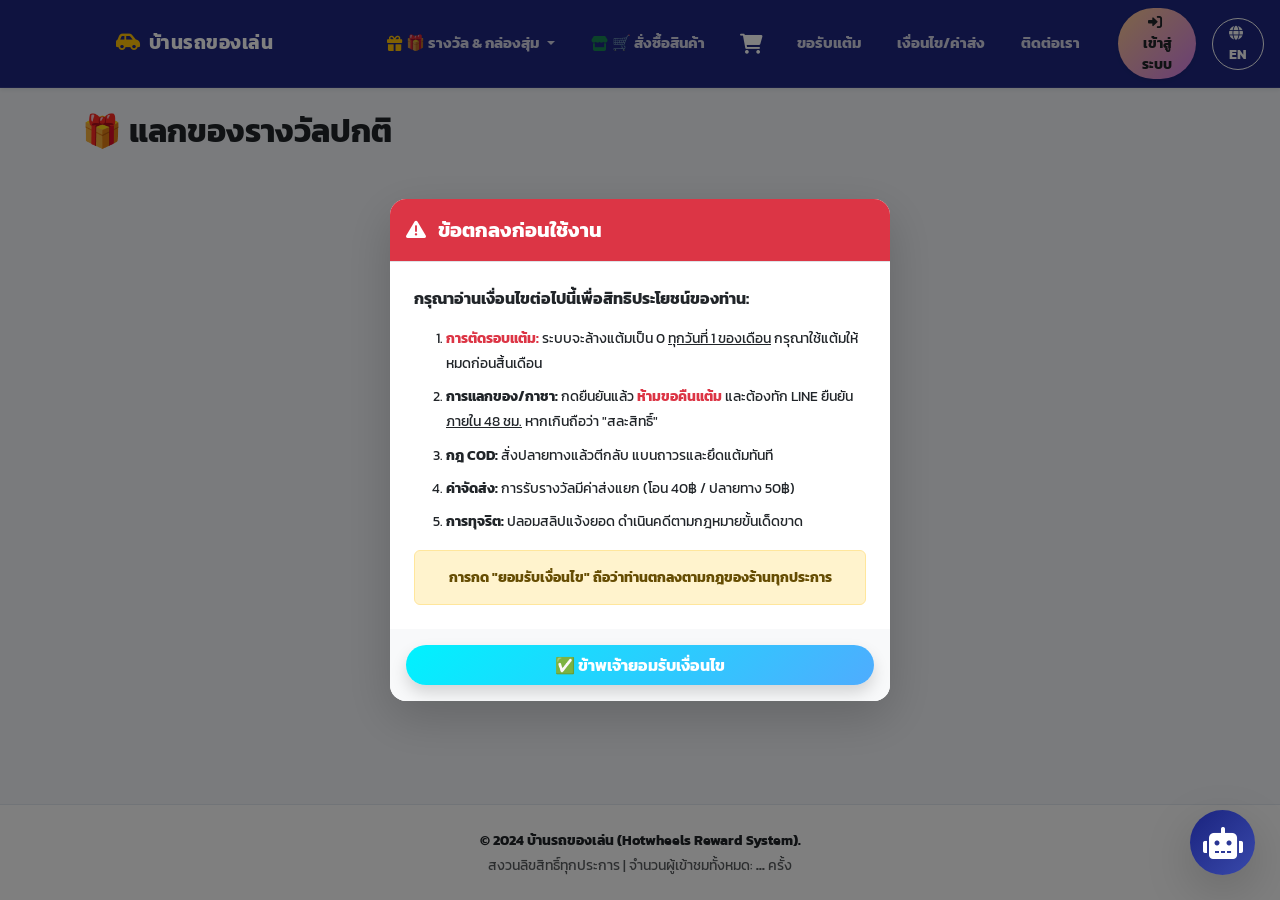
==== index.html @ 3cea78c5 "บ้านรถของเล่น V.1" ====
<!doctype html>
<html lang="th">
  <head>
    <meta charset="UTF-8" />
    <meta name="viewport" content="width=device-width, initial-scale=1.0, maximum-scale=1.0, user-scalable=no" />
    <title>บ้านรถของเล่น & Card Game</title>
    
    <link href="https://cdn.jsdelivr.net/npm/bootstrap@5.3.0/dist/css/bootstrap.min.css" rel="stylesheet" />
    <script src="https://cdn.jsdelivr.net/npm/sweetalert2@11"></script>
    <link rel="stylesheet" href="https://cdnjs.cloudflare.com/ajax/libs/font-awesome/6.0.0/css/all.min.css" />
    
    <link rel="stylesheet" href="css/main.css" />
  </head>
  <body>
    <nav class="navbar navbar-expand-lg navbar-dark shadow-sm sticky-top py-2">
        <div class="container-fluid px-2 px-md-3 flex-lg-row flex-column align-items-lg-center align-items-start"> 
            
            <!-- แถวที่ 1 (บนมือถือ): โลโก้และชื่อร้าน (จัดกึ่งกลาง) -->
            <div class="d-flex w-100 justify-content-center align-items-center position-relative mb-2 mb-lg-0">
                <a class="navbar-brand m-0 fw-bold" onclick="showPage('home')" style="white-space: nowrap; font-size: 1.2rem; cursor: pointer;">
                    <i class="fas fa-car-side text-warning me-2"></i>บ้านรถของเล่น
                </a>
                
                <!-- ปุ่มเมนู Hamburger (อยู่ขวาสุด) -->
                <button class="navbar-toggler border-0 p-1 position-absolute end-0" type="button" data-bs-toggle="collapse" data-bs-target="#navbarNav">
                    <span class="navbar-toggler-icon" style="width: 1.2em; height: 1.2em;"></span>
                </button>
            </div>
            
            <!-- แถวที่ 2 (บนมือถือ): เมนูไอคอนต่างๆ -->
            <div class="d-flex w-100 justify-content-center d-lg-none" id="mobile-top-icons">
                <!-- ข้อมูลไอคอนจาก app.js จะมาโผล่ตรงนี้ -->
            </div>

            <!-- เมนูหลักบน Desktop -->
            <div class="collapse navbar-collapse mt-2 mt-lg-0 w-100" id="navbarNav">
                <ul class="navbar-nav ms-auto align-items-lg-center" id="nav-menu"></ul>
            </div>
            
        </div>
    </nav>
    
    <nav id="mobile-bottom-nav" class="mobile-bottom-nav d-lg-none"></nav>
    
    <main class="container mt-4 mb-5" id="app-content"></main>

    <footer>
      <div class="container">
        <p class="mb-1 fw-bold text-dark">
          © 2024 บ้านรถของเล่น (Hotwheels Reward System).
        </p>
        <p class="mb-0 text-muted">
          สงวนลิขสิทธิ์ทุกประการ | จำนวนผู้เข้าชมทั้งหมด: <span id="visitCount" class="fw-bold">...</span> ครั้ง
        </p>
      </div>
    </footer>

    <div class="modal fade" id="termsIntroModal" data-bs-backdrop="static" tabindex="-1">
      <div class="modal-dialog modal-dialog-centered modal-dialog-scrollable">
        <div class="modal-content border-0 rounded-4 shadow-lg">
          <div class="modal-header bg-danger text-white">
            <h5 class="modal-title fw-bold"><i class="fas fa-exclamation-triangle me-2"></i> ข้อตกลงก่อนใช้งาน</h5>
          </div>
          <div class="modal-body p-4">
            <p class="text-dark fw-bold mb-3">กรุณาอ่านเงื่อนไขต่อไปนี้เพื่อสิทธิประโยชน์ของท่าน:</p>
            <ol class="small text-dark" style="line-height: 1.8">
              <li class="mb-2"><b class="text-danger">การตัดรอบแต้ม:</b> ระบบจะล้างแต้มเป็น 0 <u>ทุกวันที่ 1 ของเดือน</u> กรุณาใช้แต้มให้หมดก่อนสิ้นเดือน</li>
              <li class="mb-2"><b>การแลกของ/กาชา:</b> กดยืนยันแล้ว <span class="text-danger fw-bold">ห้ามขอคืนแต้ม</span> และต้องทัก LINE ยืนยัน <u>ภายใน 48 ชม.</u> หากเกินถือว่า "สละสิทธิ์"</li>
              <li class="mb-2"><b>กฎ COD:</b> สั่งปลายทางแล้วตีกลับ แบนถาวรและยึดแต้มทันที</li>
              <li class="mb-2"><b>ค่าจัดส่ง:</b> การรับรางวัลมีค่าส่งแยก (โอน 40฿ / ปลายทาง 50฿)</li>
              <li><b>การทุจริต:</b> ปลอมสลิปแจ้งยอด ดำเนินคดีตามกฎหมายขั้นเด็ดขาด</li>
            </ol>
            <div class="alert alert-warning small mb-0 fw-bold text-center mt-3">การกด "ยอมรับเงื่อนไข" ถือว่าท่านตกลงตามกฎของร้านทุกประการ</div>
          </div>
          <div class="modal-footer border-0 d-flex justify-content-center bg-light">
            <button type="button" class="btn btn-success fw-bold w-100 rounded-pill py-2 shadow" onclick="acceptTerms()">✅ ข้าพเจ้ายอมรับเงื่อนไข</button>
          </div>
        </div>
      </div>
    </div>

    <div class="modal fade" id="authModal" tabindex="-1">
      <div class="modal-dialog modal-dialog-centered">
        <div class="modal-content" style="border-radius: 20px; border: none; box-shadow: 0 20px 40px rgba(0, 0, 0, 0.2);">
          <div class="modal-header border-0 text-center d-block pb-0 pt-4">
            <h4 class="modal-title fw-bold" style="color: var(--brand-color);" id="authTitle">เข้าสู่ระบบ</h4>
          </div>
          <div class="modal-body p-4" id="authBody"></div>
        </div>
      </div>
    </div>

    <div class="modal fade" id="imageModal" tabindex="-1">
      <div class="modal-dialog modal-dialog-centered modal-lg">
        <div class="modal-content bg-transparent border-0">
          <div class="modal-body text-center position-relative p-0">
            <button type="button" class="btn-close btn-close-white position-absolute top-0 end-0 m-3 shadow" data-bs-dismiss="modal" style="z-index: 1055"></button>
            <img id="fullSizeImage" src="" class="img-fluid rounded-4 shadow-lg" style="max-height: 85vh; border: 4px solid white" />
          </div>
        </div>
      </div>
    </div>

    <div id="ai-chat-widget" class="fixed-bottom-right">
      <button class="btn btn-primary rounded-circle shadow-lg chat-fab d-flex align-items-center justify-content-center" onclick="toggleChat()">
        <i class="fas fa-robot fs-2"></i>
      </button>

      <div id="chat-box" class="card shadow-lg chat-box-ui d-none">
        <div class="card-header bg-primary text-white d-flex justify-content-between align-items-center py-3 border-0">
          <span class="fw-bold"><i class="fas fa-robot me-2 text-warning"></i> AI ผู้ช่วยอัจฉริยะ</span>
          <button type="button" class="btn-close btn-close-white" onclick="toggleChat()"></button>
        </div>
        
        <div class="card-body p-3 chat-messages-area d-flex flex-column" id="chatMessages">
          </div>
        
        <div class="card-footer bg-white border-top p-2">
          <div class="input-group bg-light rounded-pill p-1 border">
            <input type="text" id="chatInput" class="form-control border-0 bg-transparent shadow-none" placeholder="ถามราคารถ, วิธีใช้งาน, กาชา..." autocomplete="off" onkeypress="if(event.key==='Enter') sendChatMessage()">
            <button class="btn btn-primary rounded-circle shadow-sm" style="width: 40px; height: 40px;" onclick="sendChatMessage()">
              <i class="fas fa-paper-plane"></i>
            </button>
          </div>
        </div>
      </div>
    </div>

    <script>
      if (window.top !== window.self) { window.top.location = window.self.location; }
      document.addEventListener("contextmenu", (e) => e.preventDefault());
      document.addEventListener("dragstart", (e) => e.preventDefault());
      document.addEventListener("keydown", function (e) {
        if (e.code === "F12" || e.keyCode === 123) { e.preventDefault(); return false; }
        if (e.ctrlKey || e.metaKey) {
          const code = e.code;
          if (code === "KeyS" || code === "KeyU" || code === "KeyP") { e.preventDefault(); return false; }
          if (e.shiftKey && (code === "KeyI" || code === "KeyJ" || code === "KeyC")) { e.preventDefault(); return false; }
        }
      });
    </script>

    <script src="https://cdn.jsdelivr.net/npm/bootstrap@5.3.0/dist/js/bootstrap.bundle.min.js"></script>
    <script src="js/api.js"></script>
    <script src="js/core.js"></script>
    <script src="js/shop.js"></script>
    <script src="js/reward.js"></script>
    <script src="js/member.js"></script>
    <script src="js/app.js"></script>
  </body>
</html>
---- css/main.css ----
/* =========================================
   🎨 main.css - Modern UI สำหรับหน้าร้าน (index.html)
   ========================================= */

@import url('https://fonts.googleapis.com/css2?family=Kanit:wght@300;400;500;600;700&display=swap');

:root {
    --brand-color: #1a237e;
    --brand-color-hover: #0d47a1;
    --accent-color: #ffca28;
    --bg-light: #f4f7fb;
    --card-bg: #ffffff;
    --text-main: #2d3748;
}

body {
    background-color: var(--bg-light);
    font-family: "Kanit", sans-serif;
    overflow-x: hidden;
    -webkit-user-select: none;
    user-select: none;
    display: flex;
    flex-direction: column;
    min-height: 100vh;
    color: var(--text-main);
}

img { -webkit-user-drag: none; pointer-events: auto; }
main { flex: 1; }
button, a { cursor: pointer; }

/* --- 🌟 Navbar (Modern & Clean) --- */
.navbar {
    background: rgba(26, 35, 126, 0.98) !important;
    backdrop-filter: blur(12px);
    -webkit-backdrop-filter: blur(12px);
    padding: 15px 0; /* เพิ่มพื้นที่แนวตั้งให้โปร่งขึ้น */
    border-bottom: 1px solid rgba(255, 255, 255, 0.08);
    transition: all 0.3s ease;
    box-shadow: 0 4px 20px rgba(0, 0, 0, 0.15);
}
.navbar-brand { 
    font-weight: 800; 
    letter-spacing: 0.5px; 
    font-size: 1.4rem; 
    cursor: pointer; 
    color: #ffffff !important;
}

/* แต่งปุ่มเมนูให้ดูมินิมอล */
.nav-link {
    font-weight: 500; 
    color: rgba(255, 255, 255, 0.8) !important;
    padding: 8px 14px !important; 
    font-size: 0.95rem;
    transition: 0.3s all ease; 
    border-radius: 8px;
    white-space: nowrap; /* ป้องกันข้อความตกบรรทัด */
}

/* Hover Effect แบบนุ่มนวล */
.nav-link:hover { 
    color: var(--accent-color) !important; 
    background: rgba(255,255,255,0.1); 
    transform: translateY(-2px); 
}

/* Dropdown สไตล์ใหม่ */
.dropdown-menu { 
    border-radius: 16px; 
    padding: 10px; 
    margin-top: 15px; 
    box-shadow: 0 20px 40px rgba(0, 0, 0, 0.2); 
    border: 1px solid rgba(0,0,0,0.05);
    background: #ffffff;
}
.dropdown-item { 
    border-radius: 8px; 
    padding: 10px 15px; 
    font-size: 0.95rem; 
    transition: 0.2s; 
    font-weight: 500; 
}
.dropdown-item:hover { 
    background-color: #f8fafc; 
    color: var(--brand-color); 
    transform: translateX(4px); /* เลื่อนขวานิดนึงตอนชี้ */
}

/* --- 🪙 Point Badge (ป้ายแสดงแต้ม) --- */
.pts-badge-container {
    background: rgba(0, 0, 0, 0.2);
    border: 1px solid rgba(255, 255, 255, 0.15);
    padding: 6px 16px; 
    border-radius: 50px;
    display: flex; 
    align-items: center; 
    gap: 8px;
    color: var(--accent-color); 
    font-weight: 700; 
    font-size: 0.95rem;
    box-shadow: inset 0 2px 4px rgba(0,0,0,0.1);
}
.sync-btn { color: rgba(255,255,255,0.6); cursor: pointer; transition: 0.4s; }
.sync-btn:hover { color: var(--accent-color); transform: rotate(180deg); }

/* --- 🛍️ Product Cards --- */
.product-card {
    background: var(--card-bg); border: none; border-radius: 20px;
    transition: all 0.3s cubic-bezier(0.25, 0.8, 0.25, 1); overflow: hidden;
    box-shadow: 0 5px 15px rgba(0,0,0,0.05);
}
.product-card:hover { transform: translateY(-8px); box-shadow: 0 15px 30px rgba(0,0,0,0.12); }
.product-card img { cursor: zoom-in; transition: 0.4s ease; }
.product-card img:hover { transform: scale(1.05); }
.btn-primary { background: linear-gradient(135deg, var(--brand-color), #3949ab); border: none; transition: 0.3s; }
.btn-primary:hover { background: linear-gradient(135deg, #3949ab, var(--brand-color-hover)); box-shadow: 0 5px 15px rgba(26, 35, 126, 0.4); transform: translateY(-2px); }

/* --- 🔔 Notification Bell --- */
.noti-bell { position: relative; cursor: pointer; font-size: 1.2rem; }
.noti-badge { position: absolute; top: -2px; right: -8px; background: #ff4757; color: white; border-radius: 50%; padding: 3px 6px; font-size: 0.65rem; font-weight: bold; border: 2px solid var(--brand-color); }

/* --- 🎲 Gacha 3D System --- */
.gacha-board { perspective: 1000px; display: flex; flex-wrap: wrap; justify-content: center; gap: 15px; padding: 20px; max-width: 600px; margin: 0 auto; }
.gacha-card { width: 100px; height: 140px; cursor: pointer; position: relative; }
.gacha-card-inner { width: 100%; height: 100%; transition: transform 0.8s cubic-bezier(0.175, 0.885, 0.32, 1.275); transform-style: preserve-3d; position: relative; box-shadow: 0 5px 15px rgba(0,0,0,0.3); border-radius: 12px; }
.gacha-card.flipped .gacha-card-inner { transform: rotateY(180deg) scale(1.15); box-shadow: 0 15px 35px rgba(255, 202, 40, 0.6); z-index: 10; }
.gacha-card.disabled { pointer-events: none; opacity: 0.4; filter: grayscale(80%); transition: 0.5s; }
.card-face { width: 100%; height: 100%; -webkit-backface-visibility: hidden; backface-visibility: hidden; position: absolute; border-radius: 12px; overflow: hidden; }
.card-front { background: linear-gradient(135deg, var(--brand-color), #3949ab); display: flex; align-items: center; justify-content: center; border: 3px solid var(--accent-color); background-image: repeating-linear-gradient(45deg, rgba(255,255,255,0.05) 0px, rgba(255,255,255,0.05) 10px, transparent 10px, transparent 20px); }
.card-number { font-size: 3.5rem; font-weight: bold; color: white; text-shadow: 2px 2px 0px #e6b800; }
.card-back { background: #fff; transform: rotateY(180deg); display: flex; flex-direction: column; align-items: center; justify-content: center; border: 3px solid #00e676; }
.card-back img { width: 100%; height: 80px; object-fit: contain; padding: 5px; border-bottom: 2px solid #f1f5f9; }
.card-back .prize-name { font-size: 0.7rem; font-weight: bold; text-align: center; padding: 5px; color: var(--brand-color); line-height: 1.2; }

/* --- 📱 Floating Mobile Bottom Nav (App-Like) --- */
.mobile-bottom-nav { display: none; }

@media (max-width: 991.98px) {
    body { padding-bottom: 100px; } 
    .navbar-toggler, #navbarNav { display: none !important; }
    
    /* กรอบเมนูแบบลอย (Floating Dock) */
    .mobile-bottom-nav {
        display: flex; position: fixed; bottom: 20px; left: 15px; right: 15px;
        background: rgba(255, 255, 255, 0.95);
        backdrop-filter: blur(15px); -webkit-backdrop-filter: blur(15px);
        box-shadow: 0 10px 30px rgba(0,0,0,0.15);
        z-index: 1050; justify-content: space-around;
        padding: 10px 5px; border-radius: 30px;
    }
    .mobile-nav-item {
        display: flex; flex-direction: column; align-items: center;
        color: #94a3b8; text-decoration: none; font-size: 0.65rem; font-weight: 700;
        width: 20%; cursor: pointer; transition: 0.3s;
    }
    .mobile-nav-item i { font-size: 1.3rem; margin-bottom: 4px; transition: 0.3s; }
    
    /* เมื่อเมนูนั้นถูกเลือก (Active) */
    .mobile-nav-item.active { color: var(--brand-color); }
    .mobile-nav-item.active i { transform: translateY(-3px) scale(1.15); color: var(--brand-color); }
    
    /* ปุ่มร้านค้าแบบวงกลมเด้งออกขอบ */
    .mobile-nav-item.special-btn i {
        background: linear-gradient(135deg, #10b981, #047857);
        color: white; width: 55px; height: 55px;
        display: flex; align-items: center; justify-content: center;
        border-radius: 50%; box-shadow: 0 8px 20px rgba(16, 185, 129, 0.4);
        margin-top: -30px; font-size: 1.5rem; border: 4px solid #f4f7fb;
    }
    /* ดันแชทบอทให้สูงขึ้นไม่ให้บังเมนู */
    .fixed-bottom-right { bottom: 100px !important; right: 15px !important; }
}

@media (max-width: 390px) {
    .navbar-brand { font-size: 1rem !important; }
    .navbar-brand i { font-size: 1rem !important; }
}

/* =========================================
   💬 AI Chat Assistant Styles 
   ========================================= */
.fixed-bottom-right { position: fixed; bottom: 25px; right: 25px; z-index: 9999; }

.chat-fab { width: 65px; height: 65px; animation: bounceFloat 3s infinite ease-in-out; }
@keyframes bounceFloat { 
    0%, 100% { transform: translateY(0); box-shadow: 0 5px 15px rgba(26,35,126,0.3); } 
    50% { transform: translateY(-10px); box-shadow: 0 15px 25px rgba(26,35,126,0.4); } 
}

.chat-box-ui {
    width: 360px; max-width: 90vw; position: absolute; bottom: 80px; right: 0;
    border-radius: 20px; overflow: hidden; display: flex; flex-direction: column;
    border: none; z-index: 10000;
}

.chat-messages-area { height: 380px; overflow-y: auto; background-color: #f8fafc; scroll-behavior: smooth; }
.chat-messages-area::-webkit-scrollbar { width: 5px; }
.chat-messages-area::-webkit-scrollbar-thumb { background: #cbd5e1; border-radius: 10px; }

.chat-bubble {
    max-width: 85%; padding: 12px 16px; border-radius: 18px;
    font-size: 0.9rem; line-height: 1.5; margin-bottom: 12px;
    word-wrap: break-word; position: relative;
}
.chat-ai { 
    background-color: #ffffff; color: #334155; border: 1px solid #e2e8f0;
    border-bottom-left-radius: 4px; align-self: flex-start; box-shadow: 0 2px 5px rgba(0,0,0,0.02);
}
.chat-user { 
    background: linear-gradient(135deg, #3b82f6, #2563eb); color: white;
    border-bottom-right-radius: 4px; align-self: flex-end; box-shadow: 0 4px 10px rgba(37,99,235,0.2);
}

.typing-indicator { display: flex; gap: 4px; padding: 5px 10px; }
.typing-dot { width: 6px; height: 6px; background: #94a3b8; border-radius: 50%; animation: typing 1.4s infinite; }
.typing-dot:nth-child(2) { animation-delay: 0.2s; }
.typing-dot:nth-child(3) { animation-delay: 0.4s; }
@keyframes typing { 0%, 100% { transform: translateY(0); } 50% { transform: translateY(-4px); } }

/* --- 🌈 Vibrant UI Enhancements --- */
.btn-success { background: linear-gradient(135deg, #00f2fe 0%, #4facfe 100%) !important; border: none !important; box-shadow: 0 4px 15px rgba(79, 172, 254, 0.4); }
.btn-warning { background: linear-gradient(135deg, #fccb90 0%, #d57eeb 100%) !important; border: none !important; box-shadow: 0 4px 15px rgba(213, 126, 235, 0.4); }
.btn-danger { background: linear-gradient(135deg, #ff0844 0%, #ffb199 100%) !important; border: none !important; box-shadow: 0 4px 15px rgba(255, 8, 68, 0.4); }
.btn-info { background: linear-gradient(135deg, #667eea 0%, #764ba2 100%) !important; border: none !important; box-shadow: 0 4px 15px rgba(118, 75, 162, 0.4); }
.btn:hover { transform: translateY(-3px) scale(1.02); filter: brightness(1.1); transition: all 0.3s ease; }

footer { background: var(--card-bg); color: #64748b; padding: 25px 0; text-align: center; font-size: 0.85rem; margin-top: 50px; border-top: 1px solid #e2e8f0; }
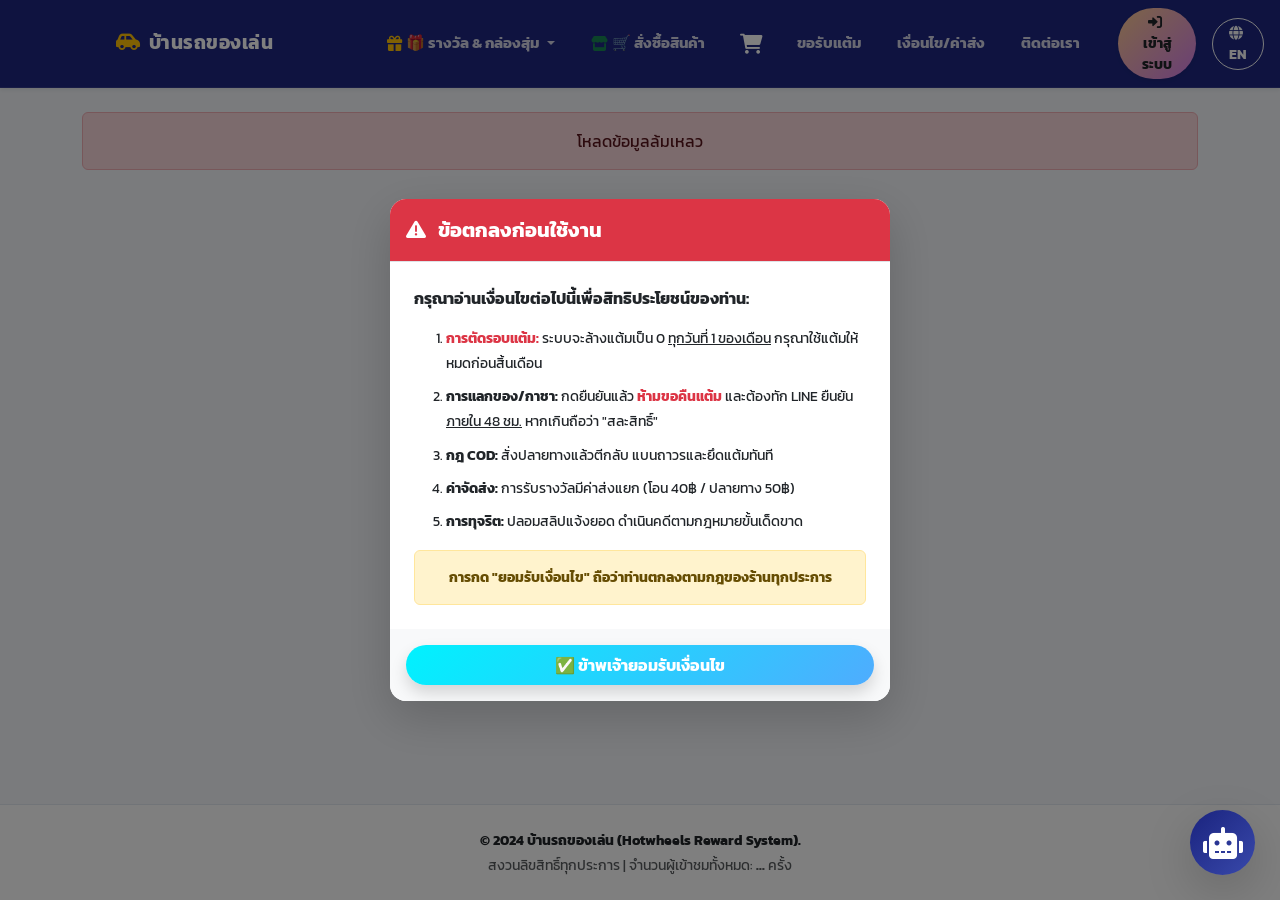
==== commit c032d5c3: "อัปเดตไฟล์ระบบ stock_admin" ====
--- a/index.html
+++ b/index.html
@@ -1,151 +1,151 @@
-<!doctype html>
-<html lang="th">
-  <head>
-    <meta charset="UTF-8" />
-    <meta name="viewport" content="width=device-width, initial-scale=1.0, maximum-scale=1.0, user-scalable=no" />
-    <title>บ้านรถของเล่น & Card Game</title>
-    
-    <link href="https://cdn.jsdelivr.net/npm/bootstrap@5.3.0/dist/css/bootstrap.min.css" rel="stylesheet" />
-    <script src="https://cdn.jsdelivr.net/npm/sweetalert2@11"></script>
-    <link rel="stylesheet" href="https://cdnjs.cloudflare.com/ajax/libs/font-awesome/6.0.0/css/all.min.css" />
-    
-    <link rel="stylesheet" href="css/main.css" />
-  </head>
-  <body>
-    <nav class="navbar navbar-expand-lg navbar-dark shadow-sm sticky-top py-2">
-        <div class="container-fluid px-2 px-md-3 flex-lg-row flex-column align-items-lg-center align-items-start"> 
-            
-            <!-- แถวที่ 1 (บนมือถือ): โลโก้และชื่อร้าน (จัดกึ่งกลาง) -->
-            <div class="d-flex w-100 justify-content-center align-items-center position-relative mb-2 mb-lg-0">
-                <a class="navbar-brand m-0 fw-bold" onclick="showPage('home')" style="white-space: nowrap; font-size: 1.2rem; cursor: pointer;">
-                    <i class="fas fa-car-side text-warning me-2"></i>บ้านรถของเล่น
-                </a>
-                
-                <!-- ปุ่มเมนู Hamburger (อยู่ขวาสุด) -->
-                <button class="navbar-toggler border-0 p-1 position-absolute end-0" type="button" data-bs-toggle="collapse" data-bs-target="#navbarNav">
-                    <span class="navbar-toggler-icon" style="width: 1.2em; height: 1.2em;"></span>
-                </button>
-            </div>
-            
-            <!-- แถวที่ 2 (บนมือถือ): เมนูไอคอนต่างๆ -->
-            <div class="d-flex w-100 justify-content-center d-lg-none" id="mobile-top-icons">
-                <!-- ข้อมูลไอคอนจาก app.js จะมาโผล่ตรงนี้ -->
-            </div>
-
-            <!-- เมนูหลักบน Desktop -->
-            <div class="collapse navbar-collapse mt-2 mt-lg-0 w-100" id="navbarNav">
-                <ul class="navbar-nav ms-auto align-items-lg-center" id="nav-menu"></ul>
-            </div>
-            
-        </div>
-    </nav>
-    
-    <nav id="mobile-bottom-nav" class="mobile-bottom-nav d-lg-none"></nav>
-    
-    <main class="container mt-4 mb-5" id="app-content"></main>
-
-    <footer>
-      <div class="container">
-        <p class="mb-1 fw-bold text-dark">
-          © 2024 บ้านรถของเล่น (Hotwheels Reward System).
-        </p>
-        <p class="mb-0 text-muted">
-          สงวนลิขสิทธิ์ทุกประการ | จำนวนผู้เข้าชมทั้งหมด: <span id="visitCount" class="fw-bold">...</span> ครั้ง
-        </p>
-      </div>
-    </footer>
-
-    <div class="modal fade" id="termsIntroModal" data-bs-backdrop="static" tabindex="-1">
-      <div class="modal-dialog modal-dialog-centered modal-dialog-scrollable">
-        <div class="modal-content border-0 rounded-4 shadow-lg">
-          <div class="modal-header bg-danger text-white">
-            <h5 class="modal-title fw-bold"><i class="fas fa-exclamation-triangle me-2"></i> ข้อตกลงก่อนใช้งาน</h5>
-          </div>
-          <div class="modal-body p-4">
-            <p class="text-dark fw-bold mb-3">กรุณาอ่านเงื่อนไขต่อไปนี้เพื่อสิทธิประโยชน์ของท่าน:</p>
-            <ol class="small text-dark" style="line-height: 1.8">
-              <li class="mb-2"><b class="text-danger">การตัดรอบแต้ม:</b> ระบบจะล้างแต้มเป็น 0 <u>ทุกวันที่ 1 ของเดือน</u> กรุณาใช้แต้มให้หมดก่อนสิ้นเดือน</li>
-              <li class="mb-2"><b>การแลกของ/กาชา:</b> กดยืนยันแล้ว <span class="text-danger fw-bold">ห้ามขอคืนแต้ม</span> และต้องทัก LINE ยืนยัน <u>ภายใน 48 ชม.</u> หากเกินถือว่า "สละสิทธิ์"</li>
-              <li class="mb-2"><b>กฎ COD:</b> สั่งปลายทางแล้วตีกลับ แบนถาวรและยึดแต้มทันที</li>
-              <li class="mb-2"><b>ค่าจัดส่ง:</b> การรับรางวัลมีค่าส่งแยก (โอน 40฿ / ปลายทาง 50฿)</li>
-              <li><b>การทุจริต:</b> ปลอมสลิปแจ้งยอด ดำเนินคดีตามกฎหมายขั้นเด็ดขาด</li>
-            </ol>
-            <div class="alert alert-warning small mb-0 fw-bold text-center mt-3">การกด "ยอมรับเงื่อนไข" ถือว่าท่านตกลงตามกฎของร้านทุกประการ</div>
-          </div>
-          <div class="modal-footer border-0 d-flex justify-content-center bg-light">
-            <button type="button" class="btn btn-success fw-bold w-100 rounded-pill py-2 shadow" onclick="acceptTerms()">✅ ข้าพเจ้ายอมรับเงื่อนไข</button>
-          </div>
-        </div>
-      </div>
-    </div>
-
-    <div class="modal fade" id="authModal" tabindex="-1">
-      <div class="modal-dialog modal-dialog-centered">
-        <div class="modal-content" style="border-radius: 20px; border: none; box-shadow: 0 20px 40px rgba(0, 0, 0, 0.2);">
-          <div class="modal-header border-0 text-center d-block pb-0 pt-4">
-            <h4 class="modal-title fw-bold" style="color: var(--brand-color);" id="authTitle">เข้าสู่ระบบ</h4>
-          </div>
-          <div class="modal-body p-4" id="authBody"></div>
-        </div>
-      </div>
-    </div>
-
-    <div class="modal fade" id="imageModal" tabindex="-1">
-      <div class="modal-dialog modal-dialog-centered modal-lg">
-        <div class="modal-content bg-transparent border-0">
-          <div class="modal-body text-center position-relative p-0">
-            <button type="button" class="btn-close btn-close-white position-absolute top-0 end-0 m-3 shadow" data-bs-dismiss="modal" style="z-index: 1055"></button>
-            <img id="fullSizeImage" src="" class="img-fluid rounded-4 shadow-lg" style="max-height: 85vh; border: 4px solid white" />
-          </div>
-        </div>
-      </div>
-    </div>
-
-    <div id="ai-chat-widget" class="fixed-bottom-right">
-      <button class="btn btn-primary rounded-circle shadow-lg chat-fab d-flex align-items-center justify-content-center" onclick="toggleChat()">
-        <i class="fas fa-robot fs-2"></i>
-      </button>
-
-      <div id="chat-box" class="card shadow-lg chat-box-ui d-none">
-        <div class="card-header bg-primary text-white d-flex justify-content-between align-items-center py-3 border-0">
-          <span class="fw-bold"><i class="fas fa-robot me-2 text-warning"></i> AI ผู้ช่วยอัจฉริยะ</span>
-          <button type="button" class="btn-close btn-close-white" onclick="toggleChat()"></button>
-        </div>
-        
-        <div class="card-body p-3 chat-messages-area d-flex flex-column" id="chatMessages">
-          </div>
-        
-        <div class="card-footer bg-white border-top p-2">
-          <div class="input-group bg-light rounded-pill p-1 border">
-            <input type="text" id="chatInput" class="form-control border-0 bg-transparent shadow-none" placeholder="ถามราคารถ, วิธีใช้งาน, กาชา..." autocomplete="off" onkeypress="if(event.key==='Enter') sendChatMessage()">
-            <button class="btn btn-primary rounded-circle shadow-sm" style="width: 40px; height: 40px;" onclick="sendChatMessage()">
-              <i class="fas fa-paper-plane"></i>
-            </button>
-          </div>
-        </div>
-      </div>
-    </div>
-
-    <script>
-      if (window.top !== window.self) { window.top.location = window.self.location; }
-      document.addEventListener("contextmenu", (e) => e.preventDefault());
-      document.addEventListener("dragstart", (e) => e.preventDefault());
-      document.addEventListener("keydown", function (e) {
-        if (e.code === "F12" || e.keyCode === 123) { e.preventDefault(); return false; }
-        if (e.ctrlKey || e.metaKey) {
-          const code = e.code;
-          if (code === "KeyS" || code === "KeyU" || code === "KeyP") { e.preventDefault(); return false; }
-          if (e.shiftKey && (code === "KeyI" || code === "KeyJ" || code === "KeyC")) { e.preventDefault(); return false; }
-        }
-      });
-    </script>
-
-    <script src="https://cdn.jsdelivr.net/npm/bootstrap@5.3.0/dist/js/bootstrap.bundle.min.js"></script>
-    <script src="js/api.js"></script>
-    <script src="js/core.js"></script>
-    <script src="js/shop.js"></script>
-    <script src="js/reward.js"></script>
-    <script src="js/member.js"></script>
-    <script src="js/app.js"></script>
-  </body>
+<!doctype html>
+<html lang="th">
+  <head>
+    <meta charset="UTF-8" />
+    <meta name="viewport" content="width=device-width, initial-scale=1.0, maximum-scale=1.0, user-scalable=no" />
+    <title>บ้านรถของเล่น & Card Game</title>
+    
+    <link href="https://cdn.jsdelivr.net/npm/bootstrap@5.3.0/dist/css/bootstrap.min.css" rel="stylesheet" />
+    <script src="https://cdn.jsdelivr.net/npm/sweetalert2@11"></script>
+    <link rel="stylesheet" href="https://cdnjs.cloudflare.com/ajax/libs/font-awesome/6.0.0/css/all.min.css" />
+    
+    <link rel="stylesheet" href="css/main.css" />
+  </head>
+  <body>
+    <nav class="navbar navbar-expand-lg navbar-dark shadow-sm sticky-top py-2">
+        <div class="container-fluid px-2 px-md-3 flex-lg-row flex-column align-items-lg-center align-items-start"> 
+            
+            <!-- แถวที่ 1 (บนมือถือ): โลโก้และชื่อร้าน (จัดกึ่งกลาง) -->
+            <div class="d-flex w-100 justify-content-center align-items-center position-relative mb-2 mb-lg-0">
+                <a class="navbar-brand m-0 fw-bold" onclick="showPage('home')" style="white-space: nowrap; font-size: 1.2rem; cursor: pointer;">
+                    <i class="fas fa-car-side text-warning me-2"></i>บ้านรถของเล่น
+                </a>
+                
+                <!-- ปุ่มเมนู Hamburger (อยู่ขวาสุด) -->
+                <button class="navbar-toggler border-0 p-1 position-absolute end-0" type="button" data-bs-toggle="collapse" data-bs-target="#navbarNav">
+                    <span class="navbar-toggler-icon" style="width: 1.2em; height: 1.2em;"></span>
+                </button>
+            </div>
+            
+            <!-- แถวที่ 2 (บนมือถือ): เมนูไอคอนต่างๆ -->
+            <div class="d-flex w-100 justify-content-center d-lg-none" id="mobile-top-icons">
+                <!-- ข้อมูลไอคอนจาก app.js จะมาโผล่ตรงนี้ -->
+            </div>
+
+            <!-- เมนูหลักบน Desktop -->
+            <div class="collapse navbar-collapse mt-2 mt-lg-0 w-100" id="navbarNav">
+                <ul class="navbar-nav ms-auto align-items-lg-center" id="nav-menu"></ul>
+            </div>
+            
+        </div>
+    </nav>
+    
+    <nav id="mobile-bottom-nav" class="mobile-bottom-nav d-lg-none"></nav>
+    
+    <main class="container mt-4 mb-5" id="app-content"></main>
+
+    <footer>
+      <div class="container">
+        <p class="mb-1 fw-bold text-dark">
+          © 2024 บ้านรถของเล่น (Hotwheels Reward System).
+        </p>
+        <p class="mb-0 text-muted">
+          สงวนลิขสิทธิ์ทุกประการ | จำนวนผู้เข้าชมทั้งหมด: <span id="visitCount" class="fw-bold">...</span> ครั้ง
+        </p>
+      </div>
+    </footer>
+
+    <div class="modal fade" id="termsIntroModal" data-bs-backdrop="static" tabindex="-1">
+      <div class="modal-dialog modal-dialog-centered modal-dialog-scrollable">
+        <div class="modal-content border-0 rounded-4 shadow-lg">
+          <div class="modal-header bg-danger text-white">
+            <h5 class="modal-title fw-bold"><i class="fas fa-exclamation-triangle me-2"></i> ข้อตกลงก่อนใช้งาน</h5>
+          </div>
+          <div class="modal-body p-4">
+            <p class="text-dark fw-bold mb-3">กรุณาอ่านเงื่อนไขต่อไปนี้เพื่อสิทธิประโยชน์ของท่าน:</p>
+            <ol class="small text-dark" style="line-height: 1.8">
+              <li class="mb-2"><b class="text-danger">การตัดรอบแต้ม:</b> ระบบจะล้างแต้มเป็น 0 <u>ทุกวันที่ 1 ของเดือน</u> กรุณาใช้แต้มให้หมดก่อนสิ้นเดือน</li>
+              <li class="mb-2"><b>การแลกของ/กาชา:</b> กดยืนยันแล้ว <span class="text-danger fw-bold">ห้ามขอคืนแต้ม</span> และต้องทัก LINE ยืนยัน <u>ภายใน 48 ชม.</u> หากเกินถือว่า "สละสิทธิ์"</li>
+              <li class="mb-2"><b>กฎ COD:</b> สั่งปลายทางแล้วตีกลับ แบนถาวรและยึดแต้มทันที</li>
+              <li class="mb-2"><b>ค่าจัดส่ง:</b> การรับรางวัลมีค่าส่งแยก (โอน 40฿ / ปลายทาง 50฿)</li>
+              <li><b>การทุจริต:</b> ปลอมสลิปแจ้งยอด ดำเนินคดีตามกฎหมายขั้นเด็ดขาด</li>
+            </ol>
+            <div class="alert alert-warning small mb-0 fw-bold text-center mt-3">การกด "ยอมรับเงื่อนไข" ถือว่าท่านตกลงตามกฎของร้านทุกประการ</div>
+          </div>
+          <div class="modal-footer border-0 d-flex justify-content-center bg-light">
+            <button type="button" class="btn btn-success fw-bold w-100 rounded-pill py-2 shadow" onclick="acceptTerms()">✅ ข้าพเจ้ายอมรับเงื่อนไข</button>
+          </div>
+        </div>
+      </div>
+    </div>
+
+    <div class="modal fade" id="authModal" tabindex="-1">
+      <div class="modal-dialog modal-dialog-centered">
+        <div class="modal-content" style="border-radius: 20px; border: none; box-shadow: 0 20px 40px rgba(0, 0, 0, 0.2);">
+          <div class="modal-header border-0 text-center d-block pb-0 pt-4">
+            <h4 class="modal-title fw-bold" style="color: var(--brand-color);" id="authTitle">เข้าสู่ระบบ</h4>
+          </div>
+          <div class="modal-body p-4" id="authBody"></div>
+        </div>
+      </div>
+    </div>
+
+    <div class="modal fade" id="imageModal" tabindex="-1">
+      <div class="modal-dialog modal-dialog-centered modal-lg">
+        <div class="modal-content bg-transparent border-0">
+          <div class="modal-body text-center position-relative p-0">
+            <button type="button" class="btn-close btn-close-white position-absolute top-0 end-0 m-3 shadow" data-bs-dismiss="modal" style="z-index: 1055"></button>
+            <img id="fullSizeImage" src="" class="img-fluid rounded-4 shadow-lg" style="max-height: 85vh; border: 4px solid white" />
+          </div>
+        </div>
+      </div>
+    </div>
+
+    <div id="ai-chat-widget" class="fixed-bottom-right">
+      <button class="btn btn-primary rounded-circle shadow-lg chat-fab d-flex align-items-center justify-content-center" onclick="toggleChat()">
+        <i class="fas fa-robot fs-2"></i>
+      </button>
+
+      <div id="chat-box" class="card shadow-lg chat-box-ui d-none">
+        <div class="card-header bg-primary text-white d-flex justify-content-between align-items-center py-3 border-0">
+          <span class="fw-bold"><i class="fas fa-robot me-2 text-warning"></i> AI ผู้ช่วยอัจฉริยะ</span>
+          <button type="button" class="btn-close btn-close-white" onclick="toggleChat()"></button>
+        </div>
+        
+        <div class="card-body p-3 chat-messages-area d-flex flex-column" id="chatMessages">
+          </div>
+        
+        <div class="card-footer bg-white border-top p-2">
+          <div class="input-group bg-light rounded-pill p-1 border">
+            <input type="text" id="chatInput" class="form-control border-0 bg-transparent shadow-none" placeholder="ถามราคารถ, วิธีใช้งาน, กาชา..." autocomplete="off" onkeypress="if(event.key==='Enter') sendChatMessage()">
+            <button class="btn btn-primary rounded-circle shadow-sm" style="width: 40px; height: 40px;" onclick="sendChatMessage()">
+              <i class="fas fa-paper-plane"></i>
+            </button>
+          </div>
+        </div>
+      </div>
+    </div>
+
+    <script>
+      if (window.top !== window.self) { window.top.location = window.self.location; }
+      document.addEventListener("contextmenu", (e) => e.preventDefault());
+      document.addEventListener("dragstart", (e) => e.preventDefault());
+      document.addEventListener("keydown", function (e) {
+        if (e.code === "F12" || e.keyCode === 123) { e.preventDefault(); return false; }
+        if (e.ctrlKey || e.metaKey) {
+          const code = e.code;
+          if (code === "KeyS" || code === "KeyU" || code === "KeyP") { e.preventDefault(); return false; }
+          if (e.shiftKey && (code === "KeyI" || code === "KeyJ" || code === "KeyC")) { e.preventDefault(); return false; }
+        }
+      });
+    </script>
+
+    <script src="https://cdn.jsdelivr.net/npm/bootstrap@5.3.0/dist/js/bootstrap.bundle.min.js"></script>
+    <script src="js/api.js"></script>
+    <script src="js/core.js"></script>
+    <script src="js/shop.js"></script>
+    <script src="js/reward.js"></script>
+    <script src="js/member.js"></script>
+    <script src="js/app.js"></script>
+  </body>
 </html>
--- a/css/main.css
+++ b/css/main.css
@@ -1,228 +1,228 @@
-/* =========================================
-   🎨 main.css - Modern UI สำหรับหน้าร้าน (index.html)
-   ========================================= */
-
-@import url('https://fonts.googleapis.com/css2?family=Kanit:wght@300;400;500;600;700&display=swap');
-
-:root {
-    --brand-color: #1a237e;
-    --brand-color-hover: #0d47a1;
-    --accent-color: #ffca28;
-    --bg-light: #f4f7fb;
-    --card-bg: #ffffff;
-    --text-main: #2d3748;
-}
-
-body {
-    background-color: var(--bg-light);
-    font-family: "Kanit", sans-serif;
-    overflow-x: hidden;
-    -webkit-user-select: none;
-    user-select: none;
-    display: flex;
-    flex-direction: column;
-    min-height: 100vh;
-    color: var(--text-main);
-}
-
-img { -webkit-user-drag: none; pointer-events: auto; }
-main { flex: 1; }
-button, a { cursor: pointer; }
-
-/* --- 🌟 Navbar (Modern & Clean) --- */
-.navbar {
-    background: rgba(26, 35, 126, 0.98) !important;
-    backdrop-filter: blur(12px);
-    -webkit-backdrop-filter: blur(12px);
-    padding: 15px 0; /* เพิ่มพื้นที่แนวตั้งให้โปร่งขึ้น */
-    border-bottom: 1px solid rgba(255, 255, 255, 0.08);
-    transition: all 0.3s ease;
-    box-shadow: 0 4px 20px rgba(0, 0, 0, 0.15);
-}
-.navbar-brand { 
-    font-weight: 800; 
-    letter-spacing: 0.5px; 
-    font-size: 1.4rem; 
-    cursor: pointer; 
-    color: #ffffff !important;
-}
-
-/* แต่งปุ่มเมนูให้ดูมินิมอล */
-.nav-link {
-    font-weight: 500; 
-    color: rgba(255, 255, 255, 0.8) !important;
-    padding: 8px 14px !important; 
-    font-size: 0.95rem;
-    transition: 0.3s all ease; 
-    border-radius: 8px;
-    white-space: nowrap; /* ป้องกันข้อความตกบรรทัด */
-}
-
-/* Hover Effect แบบนุ่มนวล */
-.nav-link:hover { 
-    color: var(--accent-color) !important; 
-    background: rgba(255,255,255,0.1); 
-    transform: translateY(-2px); 
-}
-
-/* Dropdown สไตล์ใหม่ */
-.dropdown-menu { 
-    border-radius: 16px; 
-    padding: 10px; 
-    margin-top: 15px; 
-    box-shadow: 0 20px 40px rgba(0, 0, 0, 0.2); 
-    border: 1px solid rgba(0,0,0,0.05);
-    background: #ffffff;
-}
-.dropdown-item { 
-    border-radius: 8px; 
-    padding: 10px 15px; 
-    font-size: 0.95rem; 
-    transition: 0.2s; 
-    font-weight: 500; 
-}
-.dropdown-item:hover { 
-    background-color: #f8fafc; 
-    color: var(--brand-color); 
-    transform: translateX(4px); /* เลื่อนขวานิดนึงตอนชี้ */
-}
-
-/* --- 🪙 Point Badge (ป้ายแสดงแต้ม) --- */
-.pts-badge-container {
-    background: rgba(0, 0, 0, 0.2);
-    border: 1px solid rgba(255, 255, 255, 0.15);
-    padding: 6px 16px; 
-    border-radius: 50px;
-    display: flex; 
-    align-items: center; 
-    gap: 8px;
-    color: var(--accent-color); 
-    font-weight: 700; 
-    font-size: 0.95rem;
-    box-shadow: inset 0 2px 4px rgba(0,0,0,0.1);
-}
-.sync-btn { color: rgba(255,255,255,0.6); cursor: pointer; transition: 0.4s; }
-.sync-btn:hover { color: var(--accent-color); transform: rotate(180deg); }
-
-/* --- 🛍️ Product Cards --- */
-.product-card {
-    background: var(--card-bg); border: none; border-radius: 20px;
-    transition: all 0.3s cubic-bezier(0.25, 0.8, 0.25, 1); overflow: hidden;
-    box-shadow: 0 5px 15px rgba(0,0,0,0.05);
-}
-.product-card:hover { transform: translateY(-8px); box-shadow: 0 15px 30px rgba(0,0,0,0.12); }
-.product-card img { cursor: zoom-in; transition: 0.4s ease; }
-.product-card img:hover { transform: scale(1.05); }
-.btn-primary { background: linear-gradient(135deg, var(--brand-color), #3949ab); border: none; transition: 0.3s; }
-.btn-primary:hover { background: linear-gradient(135deg, #3949ab, var(--brand-color-hover)); box-shadow: 0 5px 15px rgba(26, 35, 126, 0.4); transform: translateY(-2px); }
-
-/* --- 🔔 Notification Bell --- */
-.noti-bell { position: relative; cursor: pointer; font-size: 1.2rem; }
-.noti-badge { position: absolute; top: -2px; right: -8px; background: #ff4757; color: white; border-radius: 50%; padding: 3px 6px; font-size: 0.65rem; font-weight: bold; border: 2px solid var(--brand-color); }
-
-/* --- 🎲 Gacha 3D System --- */
-.gacha-board { perspective: 1000px; display: flex; flex-wrap: wrap; justify-content: center; gap: 15px; padding: 20px; max-width: 600px; margin: 0 auto; }
-.gacha-card { width: 100px; height: 140px; cursor: pointer; position: relative; }
-.gacha-card-inner { width: 100%; height: 100%; transition: transform 0.8s cubic-bezier(0.175, 0.885, 0.32, 1.275); transform-style: preserve-3d; position: relative; box-shadow: 0 5px 15px rgba(0,0,0,0.3); border-radius: 12px; }
-.gacha-card.flipped .gacha-card-inner { transform: rotateY(180deg) scale(1.15); box-shadow: 0 15px 35px rgba(255, 202, 40, 0.6); z-index: 10; }
-.gacha-card.disabled { pointer-events: none; opacity: 0.4; filter: grayscale(80%); transition: 0.5s; }
-.card-face { width: 100%; height: 100%; -webkit-backface-visibility: hidden; backface-visibility: hidden; position: absolute; border-radius: 12px; overflow: hidden; }
-.card-front { background: linear-gradient(135deg, var(--brand-color), #3949ab); display: flex; align-items: center; justify-content: center; border: 3px solid var(--accent-color); background-image: repeating-linear-gradient(45deg, rgba(255,255,255,0.05) 0px, rgba(255,255,255,0.05) 10px, transparent 10px, transparent 20px); }
-.card-number { font-size: 3.5rem; font-weight: bold; color: white; text-shadow: 2px 2px 0px #e6b800; }
-.card-back { background: #fff; transform: rotateY(180deg); display: flex; flex-direction: column; align-items: center; justify-content: center; border: 3px solid #00e676; }
-.card-back img { width: 100%; height: 80px; object-fit: contain; padding: 5px; border-bottom: 2px solid #f1f5f9; }
-.card-back .prize-name { font-size: 0.7rem; font-weight: bold; text-align: center; padding: 5px; color: var(--brand-color); line-height: 1.2; }
-
-/* --- 📱 Floating Mobile Bottom Nav (App-Like) --- */
-.mobile-bottom-nav { display: none; }
-
-@media (max-width: 991.98px) {
-    body { padding-bottom: 100px; } 
-    .navbar-toggler, #navbarNav { display: none !important; }
-    
-    /* กรอบเมนูแบบลอย (Floating Dock) */
-    .mobile-bottom-nav {
-        display: flex; position: fixed; bottom: 20px; left: 15px; right: 15px;
-        background: rgba(255, 255, 255, 0.95);
-        backdrop-filter: blur(15px); -webkit-backdrop-filter: blur(15px);
-        box-shadow: 0 10px 30px rgba(0,0,0,0.15);
-        z-index: 1050; justify-content: space-around;
-        padding: 10px 5px; border-radius: 30px;
-    }
-    .mobile-nav-item {
-        display: flex; flex-direction: column; align-items: center;
-        color: #94a3b8; text-decoration: none; font-size: 0.65rem; font-weight: 700;
-        width: 20%; cursor: pointer; transition: 0.3s;
-    }
-    .mobile-nav-item i { font-size: 1.3rem; margin-bottom: 4px; transition: 0.3s; }
-    
-    /* เมื่อเมนูนั้นถูกเลือก (Active) */
-    .mobile-nav-item.active { color: var(--brand-color); }
-    .mobile-nav-item.active i { transform: translateY(-3px) scale(1.15); color: var(--brand-color); }
-    
-    /* ปุ่มร้านค้าแบบวงกลมเด้งออกขอบ */
-    .mobile-nav-item.special-btn i {
-        background: linear-gradient(135deg, #10b981, #047857);
-        color: white; width: 55px; height: 55px;
-        display: flex; align-items: center; justify-content: center;
-        border-radius: 50%; box-shadow: 0 8px 20px rgba(16, 185, 129, 0.4);
-        margin-top: -30px; font-size: 1.5rem; border: 4px solid #f4f7fb;
-    }
-    /* ดันแชทบอทให้สูงขึ้นไม่ให้บังเมนู */
-    .fixed-bottom-right { bottom: 100px !important; right: 15px !important; }
-}
-
-@media (max-width: 390px) {
-    .navbar-brand { font-size: 1rem !important; }
-    .navbar-brand i { font-size: 1rem !important; }
-}
-
-/* =========================================
-   💬 AI Chat Assistant Styles 
-   ========================================= */
-.fixed-bottom-right { position: fixed; bottom: 25px; right: 25px; z-index: 9999; }
-
-.chat-fab { width: 65px; height: 65px; animation: bounceFloat 3s infinite ease-in-out; }
-@keyframes bounceFloat { 
-    0%, 100% { transform: translateY(0); box-shadow: 0 5px 15px rgba(26,35,126,0.3); } 
-    50% { transform: translateY(-10px); box-shadow: 0 15px 25px rgba(26,35,126,0.4); } 
-}
-
-.chat-box-ui {
-    width: 360px; max-width: 90vw; position: absolute; bottom: 80px; right: 0;
-    border-radius: 20px; overflow: hidden; display: flex; flex-direction: column;
-    border: none; z-index: 10000;
-}
-
-.chat-messages-area { height: 380px; overflow-y: auto; background-color: #f8fafc; scroll-behavior: smooth; }
-.chat-messages-area::-webkit-scrollbar { width: 5px; }
-.chat-messages-area::-webkit-scrollbar-thumb { background: #cbd5e1; border-radius: 10px; }
-
-.chat-bubble {
-    max-width: 85%; padding: 12px 16px; border-radius: 18px;
-    font-size: 0.9rem; line-height: 1.5; margin-bottom: 12px;
-    word-wrap: break-word; position: relative;
-}
-.chat-ai { 
-    background-color: #ffffff; color: #334155; border: 1px solid #e2e8f0;
-    border-bottom-left-radius: 4px; align-self: flex-start; box-shadow: 0 2px 5px rgba(0,0,0,0.02);
-}
-.chat-user { 
-    background: linear-gradient(135deg, #3b82f6, #2563eb); color: white;
-    border-bottom-right-radius: 4px; align-self: flex-end; box-shadow: 0 4px 10px rgba(37,99,235,0.2);
-}
-
-.typing-indicator { display: flex; gap: 4px; padding: 5px 10px; }
-.typing-dot { width: 6px; height: 6px; background: #94a3b8; border-radius: 50%; animation: typing 1.4s infinite; }
-.typing-dot:nth-child(2) { animation-delay: 0.2s; }
-.typing-dot:nth-child(3) { animation-delay: 0.4s; }
-@keyframes typing { 0%, 100% { transform: translateY(0); } 50% { transform: translateY(-4px); } }
-
-/* --- 🌈 Vibrant UI Enhancements --- */
-.btn-success { background: linear-gradient(135deg, #00f2fe 0%, #4facfe 100%) !important; border: none !important; box-shadow: 0 4px 15px rgba(79, 172, 254, 0.4); }
-.btn-warning { background: linear-gradient(135deg, #fccb90 0%, #d57eeb 100%) !important; border: none !important; box-shadow: 0 4px 15px rgba(213, 126, 235, 0.4); }
-.btn-danger { background: linear-gradient(135deg, #ff0844 0%, #ffb199 100%) !important; border: none !important; box-shadow: 0 4px 15px rgba(255, 8, 68, 0.4); }
-.btn-info { background: linear-gradient(135deg, #667eea 0%, #764ba2 100%) !important; border: none !important; box-shadow: 0 4px 15px rgba(118, 75, 162, 0.4); }
-.btn:hover { transform: translateY(-3px) scale(1.02); filter: brightness(1.1); transition: all 0.3s ease; }
-
+/* =========================================
+   🎨 main.css - Modern UI สำหรับหน้าร้าน (index.html)
+   ========================================= */
+
+@import url('https://fonts.googleapis.com/css2?family=Kanit:wght@300;400;500;600;700&display=swap');
+
+:root {
+    --brand-color: #1a237e;
+    --brand-color-hover: #0d47a1;
+    --accent-color: #ffca28;
+    --bg-light: #f4f7fb;
+    --card-bg: #ffffff;
+    --text-main: #2d3748;
+}
+
+body {
+    background-color: var(--bg-light);
+    font-family: "Kanit", sans-serif;
+    overflow-x: hidden;
+    -webkit-user-select: none;
+    user-select: none;
+    display: flex;
+    flex-direction: column;
+    min-height: 100vh;
+    color: var(--text-main);
+}
+
+img { -webkit-user-drag: none; pointer-events: auto; }
+main { flex: 1; }
+button, a { cursor: pointer; }
+
+/* --- 🌟 Navbar (Modern & Clean) --- */
+.navbar {
+    background: rgba(26, 35, 126, 0.98) !important;
+    backdrop-filter: blur(12px);
+    -webkit-backdrop-filter: blur(12px);
+    padding: 15px 0; /* เพิ่มพื้นที่แนวตั้งให้โปร่งขึ้น */
+    border-bottom: 1px solid rgba(255, 255, 255, 0.08);
+    transition: all 0.3s ease;
+    box-shadow: 0 4px 20px rgba(0, 0, 0, 0.15);
+}
+.navbar-brand { 
+    font-weight: 800; 
+    letter-spacing: 0.5px; 
+    font-size: 1.4rem; 
+    cursor: pointer; 
+    color: #ffffff !important;
+}
+
+/* แต่งปุ่มเมนูให้ดูมินิมอล */
+.nav-link {
+    font-weight: 500; 
+    color: rgba(255, 255, 255, 0.8) !important;
+    padding: 8px 14px !important; 
+    font-size: 0.95rem;
+    transition: 0.3s all ease; 
+    border-radius: 8px;
+    white-space: nowrap; /* ป้องกันข้อความตกบรรทัด */
+}
+
+/* Hover Effect แบบนุ่มนวล */
+.nav-link:hover { 
+    color: var(--accent-color) !important; 
+    background: rgba(255,255,255,0.1); 
+    transform: translateY(-2px); 
+}
+
+/* Dropdown สไตล์ใหม่ */
+.dropdown-menu { 
+    border-radius: 16px; 
+    padding: 10px; 
+    margin-top: 15px; 
+    box-shadow: 0 20px 40px rgba(0, 0, 0, 0.2); 
+    border: 1px solid rgba(0,0,0,0.05);
+    background: #ffffff;
+}
+.dropdown-item { 
+    border-radius: 8px; 
+    padding: 10px 15px; 
+    font-size: 0.95rem; 
+    transition: 0.2s; 
+    font-weight: 500; 
+}
+.dropdown-item:hover { 
+    background-color: #f8fafc; 
+    color: var(--brand-color); 
+    transform: translateX(4px); /* เลื่อนขวานิดนึงตอนชี้ */
+}
+
+/* --- 🪙 Point Badge (ป้ายแสดงแต้ม) --- */
+.pts-badge-container {
+    background: rgba(0, 0, 0, 0.2);
+    border: 1px solid rgba(255, 255, 255, 0.15);
+    padding: 6px 16px; 
+    border-radius: 50px;
+    display: flex; 
+    align-items: center; 
+    gap: 8px;
+    color: var(--accent-color); 
+    font-weight: 700; 
+    font-size: 0.95rem;
+    box-shadow: inset 0 2px 4px rgba(0,0,0,0.1);
+}
+.sync-btn { color: rgba(255,255,255,0.6); cursor: pointer; transition: 0.4s; }
+.sync-btn:hover { color: var(--accent-color); transform: rotate(180deg); }
+
+/* --- 🛍️ Product Cards --- */
+.product-card {
+    background: var(--card-bg); border: none; border-radius: 20px;
+    transition: all 0.3s cubic-bezier(0.25, 0.8, 0.25, 1); overflow: hidden;
+    box-shadow: 0 5px 15px rgba(0,0,0,0.05);
+}
+.product-card:hover { transform: translateY(-8px); box-shadow: 0 15px 30px rgba(0,0,0,0.12); }
+.product-card img { cursor: zoom-in; transition: 0.4s ease; }
+.product-card img:hover { transform: scale(1.05); }
+.btn-primary { background: linear-gradient(135deg, var(--brand-color), #3949ab); border: none; transition: 0.3s; }
+.btn-primary:hover { background: linear-gradient(135deg, #3949ab, var(--brand-color-hover)); box-shadow: 0 5px 15px rgba(26, 35, 126, 0.4); transform: translateY(-2px); }
+
+/* --- 🔔 Notification Bell --- */
+.noti-bell { position: relative; cursor: pointer; font-size: 1.2rem; }
+.noti-badge { position: absolute; top: -2px; right: -8px; background: #ff4757; color: white; border-radius: 50%; padding: 3px 6px; font-size: 0.65rem; font-weight: bold; border: 2px solid var(--brand-color); }
+
+/* --- 🎲 Gacha 3D System --- */
+.gacha-board { perspective: 1000px; display: flex; flex-wrap: wrap; justify-content: center; gap: 15px; padding: 20px; max-width: 600px; margin: 0 auto; }
+.gacha-card { width: 100px; height: 140px; cursor: pointer; position: relative; }
+.gacha-card-inner { width: 100%; height: 100%; transition: transform 0.8s cubic-bezier(0.175, 0.885, 0.32, 1.275); transform-style: preserve-3d; position: relative; box-shadow: 0 5px 15px rgba(0,0,0,0.3); border-radius: 12px; }
+.gacha-card.flipped .gacha-card-inner { transform: rotateY(180deg) scale(1.15); box-shadow: 0 15px 35px rgba(255, 202, 40, 0.6); z-index: 10; }
+.gacha-card.disabled { pointer-events: none; opacity: 0.4; filter: grayscale(80%); transition: 0.5s; }
+.card-face { width: 100%; height: 100%; -webkit-backface-visibility: hidden; backface-visibility: hidden; position: absolute; border-radius: 12px; overflow: hidden; }
+.card-front { background: linear-gradient(135deg, var(--brand-color), #3949ab); display: flex; align-items: center; justify-content: center; border: 3px solid var(--accent-color); background-image: repeating-linear-gradient(45deg, rgba(255,255,255,0.05) 0px, rgba(255,255,255,0.05) 10px, transparent 10px, transparent 20px); }
+.card-number { font-size: 3.5rem; font-weight: bold; color: white; text-shadow: 2px 2px 0px #e6b800; }
+.card-back { background: #fff; transform: rotateY(180deg); display: flex; flex-direction: column; align-items: center; justify-content: center; border: 3px solid #00e676; }
+.card-back img { width: 100%; height: 80px; object-fit: contain; padding: 5px; border-bottom: 2px solid #f1f5f9; }
+.card-back .prize-name { font-size: 0.7rem; font-weight: bold; text-align: center; padding: 5px; color: var(--brand-color); line-height: 1.2; }
+
+/* --- 📱 Floating Mobile Bottom Nav (App-Like) --- */
+.mobile-bottom-nav { display: none; }
+
+@media (max-width: 991.98px) {
+    body { padding-bottom: 100px; } 
+    .navbar-toggler, #navbarNav { display: none !important; }
+    
+    /* กรอบเมนูแบบลอย (Floating Dock) */
+    .mobile-bottom-nav {
+        display: flex; position: fixed; bottom: 20px; left: 15px; right: 15px;
+        background: rgba(255, 255, 255, 0.95);
+        backdrop-filter: blur(15px); -webkit-backdrop-filter: blur(15px);
+        box-shadow: 0 10px 30px rgba(0,0,0,0.15);
+        z-index: 1050; justify-content: space-around;
+        padding: 10px 5px; border-radius: 30px;
+    }
+    .mobile-nav-item {
+        display: flex; flex-direction: column; align-items: center;
+        color: #94a3b8; text-decoration: none; font-size: 0.65rem; font-weight: 700;
+        width: 20%; cursor: pointer; transition: 0.3s;
+    }
+    .mobile-nav-item i { font-size: 1.3rem; margin-bottom: 4px; transition: 0.3s; }
+    
+    /* เมื่อเมนูนั้นถูกเลือก (Active) */
+    .mobile-nav-item.active { color: var(--brand-color); }
+    .mobile-nav-item.active i { transform: translateY(-3px) scale(1.15); color: var(--brand-color); }
+    
+    /* ปุ่มร้านค้าแบบวงกลมเด้งออกขอบ */
+    .mobile-nav-item.special-btn i {
+        background: linear-gradient(135deg, #10b981, #047857);
+        color: white; width: 55px; height: 55px;
+        display: flex; align-items: center; justify-content: center;
+        border-radius: 50%; box-shadow: 0 8px 20px rgba(16, 185, 129, 0.4);
+        margin-top: -30px; font-size: 1.5rem; border: 4px solid #f4f7fb;
+    }
+    /* ดันแชทบอทให้สูงขึ้นไม่ให้บังเมนู */
+    .fixed-bottom-right { bottom: 100px !important; right: 15px !important; }
+}
+
+@media (max-width: 390px) {
+    .navbar-brand { font-size: 1rem !important; }
+    .navbar-brand i { font-size: 1rem !important; }
+}
+
+/* =========================================
+   💬 AI Chat Assistant Styles 
+   ========================================= */
+.fixed-bottom-right { position: fixed; bottom: 25px; right: 25px; z-index: 9999; }
+
+.chat-fab { width: 65px; height: 65px; animation: bounceFloat 3s infinite ease-in-out; }
+@keyframes bounceFloat { 
+    0%, 100% { transform: translateY(0); box-shadow: 0 5px 15px rgba(26,35,126,0.3); } 
+    50% { transform: translateY(-10px); box-shadow: 0 15px 25px rgba(26,35,126,0.4); } 
+}
+
+.chat-box-ui {
+    width: 360px; max-width: 90vw; position: absolute; bottom: 80px; right: 0;
+    border-radius: 20px; overflow: hidden; display: flex; flex-direction: column;
+    border: none; z-index: 10000;
+}
+
+.chat-messages-area { height: 380px; overflow-y: auto; background-color: #f8fafc; scroll-behavior: smooth; }
+.chat-messages-area::-webkit-scrollbar { width: 5px; }
+.chat-messages-area::-webkit-scrollbar-thumb { background: #cbd5e1; border-radius: 10px; }
+
+.chat-bubble {
+    max-width: 85%; padding: 12px 16px; border-radius: 18px;
+    font-size: 0.9rem; line-height: 1.5; margin-bottom: 12px;
+    word-wrap: break-word; position: relative;
+}
+.chat-ai { 
+    background-color: #ffffff; color: #334155; border: 1px solid #e2e8f0;
+    border-bottom-left-radius: 4px; align-self: flex-start; box-shadow: 0 2px 5px rgba(0,0,0,0.02);
+}
+.chat-user { 
+    background: linear-gradient(135deg, #3b82f6, #2563eb); color: white;
+    border-bottom-right-radius: 4px; align-self: flex-end; box-shadow: 0 4px 10px rgba(37,99,235,0.2);
+}
+
+.typing-indicator { display: flex; gap: 4px; padding: 5px 10px; }
+.typing-dot { width: 6px; height: 6px; background: #94a3b8; border-radius: 50%; animation: typing 1.4s infinite; }
+.typing-dot:nth-child(2) { animation-delay: 0.2s; }
+.typing-dot:nth-child(3) { animation-delay: 0.4s; }
+@keyframes typing { 0%, 100% { transform: translateY(0); } 50% { transform: translateY(-4px); } }
+
+/* --- 🌈 Vibrant UI Enhancements --- */
+.btn-success { background: linear-gradient(135deg, #00f2fe 0%, #4facfe 100%) !important; border: none !important; box-shadow: 0 4px 15px rgba(79, 172, 254, 0.4); }
+.btn-warning { background: linear-gradient(135deg, #fccb90 0%, #d57eeb 100%) !important; border: none !important; box-shadow: 0 4px 15px rgba(213, 126, 235, 0.4); }
+.btn-danger { background: linear-gradient(135deg, #ff0844 0%, #ffb199 100%) !important; border: none !important; box-shadow: 0 4px 15px rgba(255, 8, 68, 0.4); }
+.btn-info { background: linear-gradient(135deg, #667eea 0%, #764ba2 100%) !important; border: none !important; box-shadow: 0 4px 15px rgba(118, 75, 162, 0.4); }
+.btn:hover { transform: translateY(-3px) scale(1.02); filter: brightness(1.1); transition: all 0.3s ease; }
+
 footer { background: var(--card-bg); color: #64748b; padding: 25px 0; text-align: center; font-size: 0.85rem; margin-top: 50px; border-top: 1px solid #e2e8f0; }
